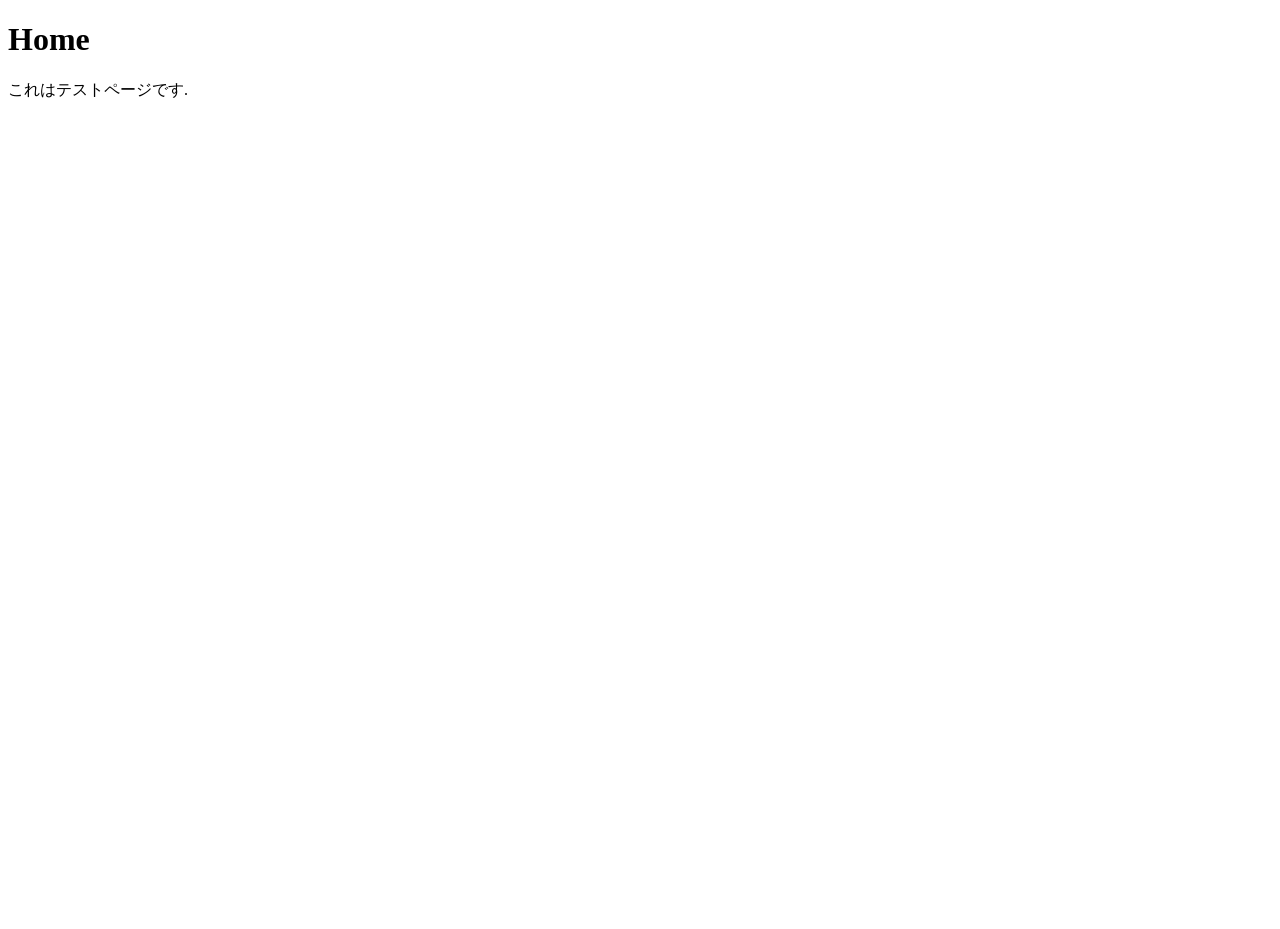
==== index.html @ ad164206 "Built site for gh-pages" ====
<!DOCTYPE html>
<html xmlns="http://www.w3.org/1999/xhtml" lang="en" xml:lang="en"><head>

<meta charset="utf-8">
<meta name="generator" content="quarto-1.10.18">

<meta name="viewport" content="width=device-width, initial-scale=1.0, user-scalable=yes">


<title>Home</title>
<style>
/* Default styles provided by pandoc.
** See https://pandoc.org/MANUAL.html#variables-for-html for config info.
*/
span.smallcaps{font-variant: small-caps;}
div.columns{display: flex; gap: 1.5em;}
div.column{flex: auto;}
@media screen {
div.columns{gap: min(4vw, 1.5em);}
div.column{overflow-x: auto;}
}
div.hanging-indent{margin-left: 1.5em; text-indent: -1.5em;}
ul.task-list{list-style: none;}
ul.task-list li input[type="checkbox"] {
  width: 0.8em;
  margin: 0 0.8em 0.2em -1em; /* quarto-specific, see https://github.com/quarto-dev/quarto-cli/issues/4556 */ 
  vertical-align: middle;
}
</style>


<script src="site_libs/quarto-nav/quarto-nav.js"></script>
<script src="site_libs/clipboard/clipboard.min.js"></script>
<script src="site_libs/quarto-search/autocomplete.umd.js"></script>
<script src="site_libs/quarto-search/fuse.min.js"></script>
<script src="site_libs/quarto-search/quarto-search.js"></script>
<meta name="quarto:offset" content="./">
<script src="site_libs/quarto-html/quarto.js" type="module"></script>
<script src="site_libs/quarto-html/tabsets/tabsets.js" type="module"></script>
<script src="site_libs/quarto-html/popper.min.js"></script>
<script src="site_libs/quarto-html/tippy.umd.min.js"></script>
<script src="site_libs/quarto-html/anchor.min.js"></script>
<link href="site_libs/quarto-html/tippy.css" rel="stylesheet">
<link href="site_libs/quarto-html/quarto-syntax-highlighting-64a204ab8560d761af7679ceaba22944.css" rel="stylesheet" id="quarto-text-highlighting-styles">
<script src="site_libs/bootstrap/bootstrap.min.js"></script>
<link href="site_libs/bootstrap/bootstrap-icons.css" rel="stylesheet">
<link href="site_libs/bootstrap/bootstrap-d0cfe7a3482e0d49a74229a8f3b76718.min.css" rel="stylesheet" append-hash="true" id="quarto-bootstrap" data-mode="light">
<script id="quarto-search-options" type="application/json">{
  "location": "sidebar",
  "copy-button": false,
  "collapse-after": 3,
  "panel-placement": "start",
  "type": "textbox",
  "limit": 50,
  "keyboard-shortcut": [
    "f",
    "/",
    "s"
  ],
  "show-item-context": false,
  "language": {
    "search-no-results-text": "No results",
    "search-matching-documents-text": "matching documents",
    "search-copy-link-title": "Copy link to search",
    "search-hide-matches-text": "Hide additional matches",
    "search-more-match-text": "more match in this document",
    "search-more-matches-text": "more matches in this document",
    "search-clear-button-title": "Clear",
    "search-text-placeholder": "",
    "search-detached-cancel-button-title": "Cancel",
    "search-submit-button-title": "Submit",
    "search-label": "Search"
  }
}</script>


</head>

<body class="fullcontent quarto-light">

<div id="quarto-search-results"></div>
<!-- content -->
<div id="quarto-content" class="quarto-container page-columns page-rows-contents page-layout-article">
<!-- sidebar -->
<!-- margin-sidebar -->
    
<!-- main -->
<main class="content" id="quarto-document-content">

<header id="title-block-header" class="quarto-title-block default">
<div class="quarto-title">
<h1 class="title">Home</h1>
</div>



<div class="quarto-title-meta">

    
  
    
  </div>
  


</header>


<p>これはテストページです.</p>



</main> <!-- /main -->
<script id="quarto-html-after-body" type="application/javascript">
  window.document.addEventListener("DOMContentLoaded", function (event) {
    const icon = "";
    const anchorJS = new window.AnchorJS();
    anchorJS.options = {
      placement: 'right',
      icon: icon
    };
    anchorJS.add('.anchored');
    const isCodeAnnotation = (el) => {
      for (const clz of el.classList) {
        if (clz.startsWith('code-annotation-')) {                     
          return true;
        }
      }
      return false;
    }
    const onCopySuccess = function(e) {
      // button target
      const button = e.trigger;
      // don't keep focus
      button.blur();
      // flash "checked"
      button.classList.add('code-copy-button-checked');
      var currentTitle = button.getAttribute("title");
      button.setAttribute("title", "Copied!");
      let tooltip;
      if (window.bootstrap) {
        button.setAttribute("data-bs-toggle", "tooltip");
        button.setAttribute("data-bs-placement", "left");
        button.setAttribute("data-bs-title", "Copied!");
        tooltip = new bootstrap.Tooltip(button, 
          { trigger: "manual", 
            customClass: "code-copy-button-tooltip",
            offset: [0, -8]});
        tooltip.show();    
      }
      setTimeout(function() {
        if (tooltip) {
          tooltip.hide();
          button.removeAttribute("data-bs-title");
          button.removeAttribute("data-bs-toggle");
          button.removeAttribute("data-bs-placement");
        }
        button.setAttribute("title", currentTitle);
        button.classList.remove('code-copy-button-checked');
      }, 1000);
      // clear code selection
      e.clearSelection();
    }
    const getTextToCopy = function(trigger) {
      const outerScaffold = trigger.parentElement.cloneNode(true);
      const codeEl = outerScaffold.querySelector('code');
      for (const childEl of codeEl.children) {
        if (isCodeAnnotation(childEl)) {
          childEl.remove();
        }
      }
      return codeEl.innerText;
    }
    const clipboard = new window.ClipboardJS('.code-copy-button:not([data-in-quarto-modal])', {
      text: getTextToCopy
    });
    clipboard.on('success', onCopySuccess);
    if (window.document.getElementById('quarto-embedded-source-code-modal')) {
      const clipboardModal = new window.ClipboardJS('.code-copy-button[data-in-quarto-modal]', {
        text: getTextToCopy,
        container: window.document.getElementById('quarto-embedded-source-code-modal')
      });
      clipboardModal.on('success', onCopySuccess);
    }
      var localhostRegex = new RegExp(/^(?:http|https):\/\/localhost\:?[0-9]*\//);
      var mailtoRegex = new RegExp(/^mailto:/);
        var filterRegex = new RegExp('/' + window.location.host + '/');
      var isInternal = (href) => {
          return filterRegex.test(href) || localhostRegex.test(href) || mailtoRegex.test(href);
      }
      // Inspect non-navigation links and adorn them if external
     var links = window.document.querySelectorAll('a[href]:not(.nav-link):not(.navbar-brand):not(.toc-action):not(.sidebar-link):not(.sidebar-item-toggle):not(.pagination-link):not(.no-external):not([aria-hidden]):not(.dropdown-item):not(.quarto-navigation-tool):not(.about-link)');
      for (var i=0; i<links.length; i++) {
        const link = links[i];
        if (!isInternal(link.href)) {
          // undo the damage that might have been done by quarto-nav.js in the case of
          // links that we want to consider external
          if (link.dataset.originalHref !== undefined) {
            link.href = link.dataset.originalHref;
          }
        }
      }
    function tippyHover(el, contentFn, onTriggerFn, onUntriggerFn) {
      const config = {
        allowHTML: true,
        maxWidth: 500,
        delay: 100,
        arrow: false,
        appendTo: function(el) {
            return el.parentElement;
        },
        interactive: true,
        interactiveBorder: 10,
        theme: 'quarto',
        placement: 'bottom-start',
      };
      if (contentFn) {
        config.content = contentFn;
      }
      if (onTriggerFn) {
        config.onTrigger = onTriggerFn;
      }
      if (onUntriggerFn) {
        config.onUntrigger = onUntriggerFn;
      }
      window.tippy(el, config); 
    }
    const noterefs = window.document.querySelectorAll('a[role="doc-noteref"]');
    for (var i=0; i<noterefs.length; i++) {
      const ref = noterefs[i];
      tippyHover(ref, function() {
        // use id or data attribute instead here
        let href = ref.getAttribute('data-footnote-href') || ref.getAttribute('href');
        try { href = new URL(href).hash; } catch {}
        const id = href.replace(/^#\/?/, "");
        const note = window.document.getElementById(id);
        if (note) {
          return note.innerHTML;
        } else {
          return "";
        }
      });
    }
    const xrefs = window.document.querySelectorAll('a.quarto-xref');
    const processXRef = (id, note) => {
      // Strip column container classes
      const stripColumnClz = (el) => {
        el.classList.remove("page-full", "page-columns");
        if (el.children) {
          for (const child of el.children) {
            stripColumnClz(child);
          }
        }
      }
      stripColumnClz(note)
      if (id === null || id.startsWith('sec-')) {
        // Special case sections, only their first couple elements
        const container = document.createElement("div");
        if (note.children && note.children.length > 2) {
          container.appendChild(note.children[0].cloneNode(true));
          for (let i = 1; i < note.children.length; i++) {
            const child = note.children[i];
            if (child.tagName === "P" && child.innerText === "") {
              continue;
            } else {
              container.appendChild(child.cloneNode(true));
              break;
            }
          }
          if (window.Quarto?.typesetMath) {
            window.Quarto.typesetMath(container);
          }
          return container.innerHTML
        } else {
          if (window.Quarto?.typesetMath) {
            window.Quarto.typesetMath(note);
          }
          return note.innerHTML;
        }
      } else {
        // Remove any anchor links if they are present
        const anchorLink = note.querySelector('a.anchorjs-link');
        if (anchorLink) {
          anchorLink.remove();
        }
        if (window.Quarto?.typesetMath) {
          window.Quarto.typesetMath(note);
        }
        if (note.classList.contains("callout")) {
          return note.outerHTML;
        } else {
          return note.innerHTML;
        }
      }
    }
    for (var i=0; i<xrefs.length; i++) {
      const xref = xrefs[i];
      tippyHover(xref, undefined, function(instance) {
        instance.disable();
        let url = xref.getAttribute('href');
        let hash = undefined; 
        if (url.startsWith('#')) {
          hash = url;
        } else {
          try { hash = new URL(url).hash; } catch {}
        }
        if (hash) {
          const id = hash.replace(/^#\/?/, "");
          const note = window.document.getElementById(id);
          if (note !== null) {
            try {
              const html = processXRef(id, note.cloneNode(true));
              instance.setContent(html);
            } finally {
              instance.enable();
              instance.show();
            }
          } else {
            // See if we can fetch this
            fetch(url.split('#')[0])
            .then(res => res.text())
            .then(html => {
              const parser = new DOMParser();
              const htmlDoc = parser.parseFromString(html, "text/html");
              const note = htmlDoc.getElementById(id);
              if (note !== null) {
                const html = processXRef(id, note);
                instance.setContent(html);
              } 
            }).finally(() => {
              instance.enable();
              instance.show();
            });
          }
        } else {
          // See if we can fetch a full url (with no hash to target)
          // This is a special case and we should probably do some content thinning / targeting
          fetch(url)
          .then(res => res.text())
          .then(html => {
            const parser = new DOMParser();
            const htmlDoc = parser.parseFromString(html, "text/html");
            const note = htmlDoc.querySelector('main.content');
            if (note !== null) {
              // This should only happen for chapter cross references
              // (since there is no id in the URL)
              // remove the first header
              if (note.children.length > 0 && note.children[0].tagName === "HEADER") {
                note.children[0].remove();
              }
              const html = processXRef(null, note);
              instance.setContent(html);
            } 
          }).finally(() => {
            instance.enable();
            instance.show();
          });
        }
      }, function(instance) {
      });
    }
        let selectedAnnoteEl;
        const selectorForAnnotation = ( cell, annotation) => {
          let cellAttr = 'data-code-cell="' + cell + '"';
          let lineAttr = 'data-code-annotation="' +  annotation + '"';
          const selector = 'span[' + cellAttr + '][' + lineAttr + ']';
          return selector;
        }
        const selectCodeLines = (annoteEl) => {
          const doc = window.document;
          const targetCell = annoteEl.getAttribute("data-target-cell");
          const targetAnnotation = annoteEl.getAttribute("data-target-annotation");
          const annoteSpan = window.document.querySelector(selectorForAnnotation(targetCell, targetAnnotation));
          const lines = annoteSpan.getAttribute("data-code-lines").split(",");
          const lineIds = lines.map((line) => {
            return targetCell + "-" + line;
          })
          let top = null;
          let height = null;
          let parent = null;
          if (lineIds.length > 0) {
              //compute the position of the single el (top and bottom and make a div)
              const el = window.document.getElementById(lineIds[0]);
              top = el.offsetTop;
              height = el.offsetHeight;
              parent = el.parentElement.parentElement;
            if (lineIds.length > 1) {
              const lastEl = window.document.getElementById(lineIds[lineIds.length - 1]);
              const bottom = lastEl.offsetTop + lastEl.offsetHeight;
              height = bottom - top;
            }
            if (top !== null && height !== null && parent !== null) {
              // cook up a div (if necessary) and position it 
              let div = window.document.getElementById("code-annotation-line-highlight");
              if (div === null) {
                div = window.document.createElement("div");
                div.setAttribute("id", "code-annotation-line-highlight");
                div.style.position = 'absolute';
                parent.appendChild(div);
              }
              div.style.top = top - 2 + "px";
              div.style.height = height + 4 + "px";
              div.style.left = 0;
              let gutterDiv = window.document.getElementById("code-annotation-line-highlight-gutter");
              if (gutterDiv === null) {
                gutterDiv = window.document.createElement("div");
                gutterDiv.setAttribute("id", "code-annotation-line-highlight-gutter");
                gutterDiv.style.position = 'absolute';
                const codeCell = window.document.getElementById(targetCell);
                const gutter = codeCell.querySelector('.code-annotation-gutter');
                gutter.appendChild(gutterDiv);
              }
              gutterDiv.style.top = top - 2 + "px";
              gutterDiv.style.height = height + 4 + "px";
            }
            selectedAnnoteEl = annoteEl;
          }
        };
        const unselectCodeLines = () => {
          const elementsIds = ["code-annotation-line-highlight", "code-annotation-line-highlight-gutter"];
          elementsIds.forEach((elId) => {
            const div = window.document.getElementById(elId);
            if (div) {
              div.remove();
            }
          });
          selectedAnnoteEl = undefined;
        };
          // Handle positioning of the toggle
      window.addEventListener(
        "resize",
        throttle(() => {
          elRect = undefined;
          if (selectedAnnoteEl) {
            selectCodeLines(selectedAnnoteEl);
          }
        }, 10)
      );
      function throttle(fn, ms) {
      let throttle = false;
      let timer;
        return (...args) => {
          if(!throttle) { // first call gets through
              fn.apply(this, args);
              throttle = true;
          } else { // all the others get throttled
              if(timer) clearTimeout(timer); // cancel #2
              timer = setTimeout(() => {
                fn.apply(this, args);
                timer = throttle = false;
              }, ms);
          }
        };
      }
        // Attach click handler to the DT
        const annoteDls = window.document.querySelectorAll('dt[data-target-cell]');
        for (const annoteDlNode of annoteDls) {
          annoteDlNode.addEventListener('click', (event) => {
            const clickedEl = event.target;
            if (clickedEl !== selectedAnnoteEl) {
              unselectCodeLines();
              const activeEl = window.document.querySelector('dt[data-target-cell].code-annotation-active');
              if (activeEl) {
                activeEl.classList.remove('code-annotation-active');
              }
              selectCodeLines(clickedEl);
              clickedEl.classList.add('code-annotation-active');
            } else {
              // Unselect the line
              unselectCodeLines();
              clickedEl.classList.remove('code-annotation-active');
            }
          });
        }
    const findCites = (el) => {
      const parentEl = el.parentElement;
      if (parentEl) {
        const cites = parentEl.dataset.cites;
        if (cites) {
          return {
            el,
            cites: cites.split(' ')
          };
        } else {
          return findCites(el.parentElement)
        }
      } else {
        return undefined;
      }
    };
    var bibliorefs = window.document.querySelectorAll('a[role="doc-biblioref"]');
    for (var i=0; i<bibliorefs.length; i++) {
      const ref = bibliorefs[i];
      const citeInfo = findCites(ref);
      if (citeInfo) {
        tippyHover(citeInfo.el, function() {
          var popup = window.document.createElement('div');
          citeInfo.cites.forEach(function(cite) {
            var citeDiv = window.document.createElement('div');
            citeDiv.classList.add('hanging-indent');
            citeDiv.classList.add('csl-entry');
            var biblioDiv = window.document.getElementById('ref-' + cite);
            if (biblioDiv) {
              citeDiv.innerHTML = biblioDiv.innerHTML;
            }
            popup.appendChild(citeDiv);
          });
          return popup.innerHTML;
        });
      }
    }
  });
  </script>
</div> <!-- /content -->




</body></html>
---- site_libs/quarto-html/tippy.css ----
.tippy-box[data-animation=fade][data-state=hidden]{opacity:0}[data-tippy-root]{max-width:calc(100vw - 10px)}.tippy-box{position:relative;background-color:#333;color:#fff;border-radius:4px;font-size:14px;line-height:1.4;white-space:normal;outline:0;transition-property:transform,visibility,opacity}.tippy-box[data-placement^=top]>.tippy-arrow{bottom:0}.tippy-box[data-placement^=top]>.tippy-arrow:before{bottom:-7px;left:0;border-width:8px 8px 0;border-top-color:initial;transform-origin:center top}.tippy-box[data-placement^=bottom]>.tippy-arrow{top:0}.tippy-box[data-placement^=bottom]>.tippy-arrow:before{top:-7px;left:0;border-width:0 8px 8px;border-bottom-color:initial;transform-origin:center bottom}.tippy-box[data-placement^=left]>.tippy-arrow{right:0}.tippy-box[data-placement^=left]>.tippy-arrow:before{border-width:8px 0 8px 8px;border-left-color:initial;right:-7px;transform-origin:center left}.tippy-box[data-placement^=right]>.tippy-arrow{left:0}.tippy-box[data-placement^=right]>.tippy-arrow:before{left:-7px;border-width:8px 8px 8px 0;border-right-color:initial;transform-origin:center right}.tippy-box[data-inertia][data-state=visible]{transition-timing-function:cubic-bezier(.54,1.5,.38,1.11)}.tippy-arrow{width:16px;height:16px;color:#333}.tippy-arrow:before{content:"";position:absolute;border-color:transparent;border-style:solid}.tippy-content{position:relative;padding:5px 9px;z-index:1}
---- site_libs/quarto-html/quarto-syntax-highlighting-64a204ab8560d761af7679ceaba22944.css ----
/* quarto syntax highlight colors */
:root {
  --quarto-hl-ot-color: #003B4F;
  --quarto-hl-at-color: #657422;
  --quarto-hl-ss-color: #20794D;
  --quarto-hl-an-color: #5E5E5E;
  --quarto-hl-fu-color: #4758AB;
  --quarto-hl-st-color: #20794D;
  --quarto-hl-cf-color: #003B4F;
  --quarto-hl-op-color: #5E5E5E;
  --quarto-hl-er-color: #AD0000;
  --quarto-hl-bn-color: #AD0000;
  --quarto-hl-al-color: #AD0000;
  --quarto-hl-va-color: #111111;
  --quarto-hl-bu-color: inherit;
  --quarto-hl-ex-color: inherit;
  --quarto-hl-pp-color: #AD0000;
  --quarto-hl-in-color: #5E5E5E;
  --quarto-hl-vs-color: #20794D;
  --quarto-hl-wa-color: #5E5E5E;
  --quarto-hl-do-color: #5E5E5E;
  --quarto-hl-im-color: #00769E;
  --quarto-hl-ch-color: #20794D;
  --quarto-hl-dt-color: #AD0000;
  --quarto-hl-fl-color: #AD0000;
  --quarto-hl-co-color: #5E5E5E;
  --quarto-hl-cv-color: #5E5E5E;
  --quarto-hl-cn-color: #8f5902;
  --quarto-hl-sc-color: #5E5E5E;
  --quarto-hl-dv-color: #AD0000;
  --quarto-hl-kw-color: #003B4F;
}

/* other quarto variables */
:root {
  --quarto-font-monospace: SFMono-Regular, Menlo, Monaco, Consolas, "Liberation Mono", "Courier New", monospace;
}

/* syntax highlight based on Pandoc's rules */
pre > code.sourceCode > span {
  color: #003B4F;
}

code.sourceCode > span {
  color: #003B4F;
}

div.sourceCode,
div.sourceCode pre.sourceCode {
  color: #003B4F;
}

/* Normal */
code span {
  color: #003B4F;
}

/* Alert */
code span.al {
  color: #AD0000;
  font-style: inherit;
}

/* Annotation */
code span.an {
  color: #5E5E5E;
  font-style: inherit;
}

/* Attribute */
code span.at {
  color: #657422;
  font-style: inherit;
}

/* BaseN */
code span.bn {
  color: #AD0000;
  font-style: inherit;
}

/* BuiltIn */
code span.bu {
  font-style: inherit;
}

/* ControlFlow */
code span.cf {
  color: #003B4F;
  font-weight: bold;
  font-style: inherit;
}

/* Char */
code span.ch {
  color: #20794D;
  font-style: inherit;
}

/* Constant */
code span.cn {
  color: #8f5902;
  font-style: inherit;
}

/* Comment */
code span.co {
  color: #5E5E5E;
  font-style: inherit;
}

/* CommentVar */
code span.cv {
  color: #5E5E5E;
  font-style: italic;
}

/* Documentation */
code span.do {
  color: #5E5E5E;
  font-style: italic;
}

/* DataType */
code span.dt {
  color: #AD0000;
  font-style: inherit;
}

/* DecVal */
code span.dv {
  color: #AD0000;
  font-style: inherit;
}

/* Error */
code span.er {
  color: #AD0000;
  font-style: inherit;
}

/* Extension */
code span.ex {
  font-style: inherit;
}

/* Float */
code span.fl {
  color: #AD0000;
  font-style: inherit;
}

/* Function */
code span.fu {
  color: #4758AB;
  font-style: inherit;
}

/* Import */
code span.im {
  color: #00769E;
  font-style: inherit;
}

/* Information */
code span.in {
  color: #5E5E5E;
  font-style: inherit;
}

/* Keyword */
code span.kw {
  color: #003B4F;
  font-weight: bold;
  font-style: inherit;
}

/* Operator */
code span.op {
  color: #5E5E5E;
  font-style: inherit;
}

/* Other */
code span.ot {
  color: #003B4F;
  font-style: inherit;
}

/* Preprocessor */
code span.pp {
  color: #AD0000;
  font-style: inherit;
}

/* SpecialChar */
code span.sc {
  color: #5E5E5E;
  font-style: inherit;
}

/* SpecialString */
code span.ss {
  color: #20794D;
  font-style: inherit;
}

/* String */
code span.st {
  color: #20794D;
  font-style: inherit;
}

/* Variable */
code span.va {
  color: #111111;
  font-style: inherit;
}

/* VerbatimString */
code span.vs {
  color: #20794D;
  font-style: inherit;
}

/* Warning */
code span.wa {
  color: #5E5E5E;
  font-style: italic;
}

.prevent-inlining {
  content: "</";
}

/*# sourceMappingURL=9d8d5bb603a83b8298b89080a598c93b.css.map */
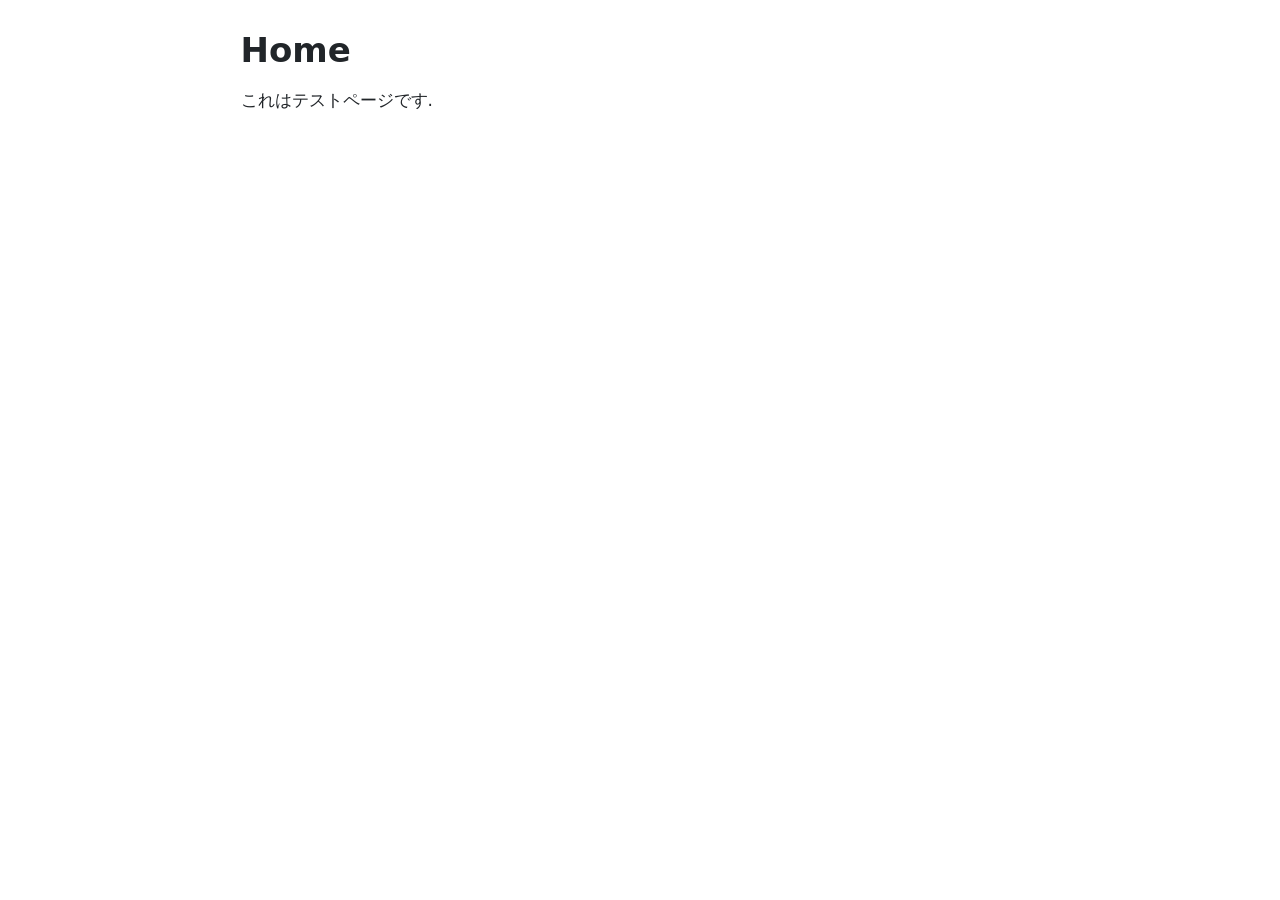
==== commit eb87f8af: "Built site for gh-pages" ====
--- a/index.html
+++ b/index.html
@@ -44,7 +44,7 @@
 <link href="site_libs/quarto-html/quarto-syntax-highlighting-64a204ab8560d761af7679ceaba22944.css" rel="stylesheet" id="quarto-text-highlighting-styles">
 <script src="site_libs/bootstrap/bootstrap.min.js"></script>
 <link href="site_libs/bootstrap/bootstrap-icons.css" rel="stylesheet">
-<link href="site_libs/bootstrap/bootstrap-d0cfe7a3482e0d49a74229a8f3b76718.min.css" rel="stylesheet" append-hash="true" id="quarto-bootstrap" data-mode="light">
+<link href="site_libs/bootstrap/bootstrap-4404fc44ce39540de2993f3ab3e0ab5d.min.css" rel="stylesheet" append-hash="true" id="quarto-bootstrap" data-mode="light">
 <script id="quarto-search-options" type="application/json">{
   "location": "sidebar",
   "copy-button": false,
@@ -184,7 +184,7 @@
     }
       var localhostRegex = new RegExp(/^(?:http|https):\/\/localhost\:?[0-9]*\//);
       var mailtoRegex = new RegExp(/^mailto:/);
-        var filterRegex = new RegExp('/' + window.location.host + '/');
+        var filterRegex = new RegExp("https:\/\/Ethanedi-C2O4\.github\.io\/ethanedi-c2o4\.github\.io\/");
       var isInternal = (href) => {
           return filterRegex.test(href) || localhostRegex.test(href) || mailtoRegex.test(href);
       }
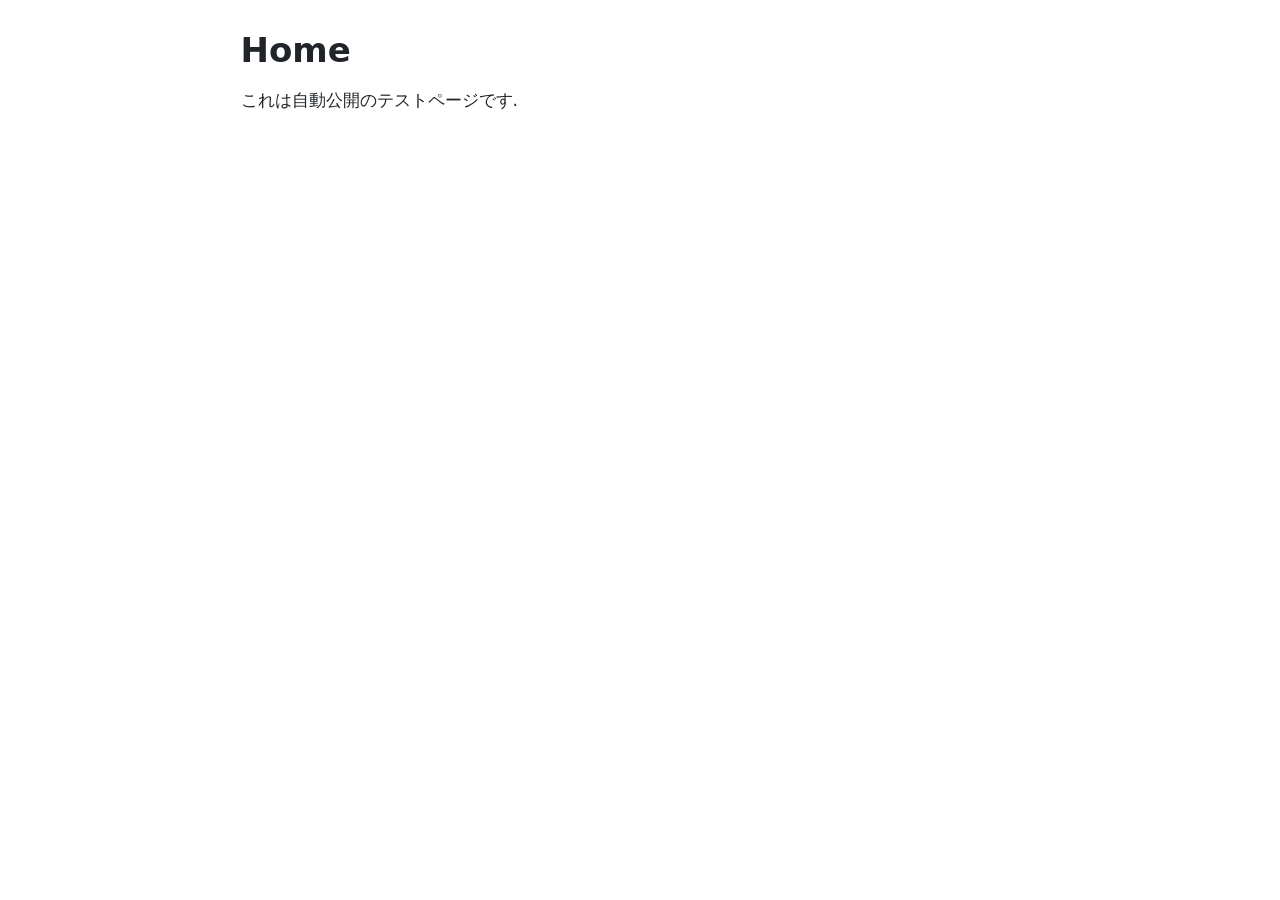
==== commit e787a2ee: "Built site for gh-pages" ====
--- a/index.html
+++ b/index.html
@@ -106,7 +106,7 @@
 </header>
 
 
-<p>これはテストページです.</p>
+<p>これは自動公開のテストページです.</p>
 
 
 
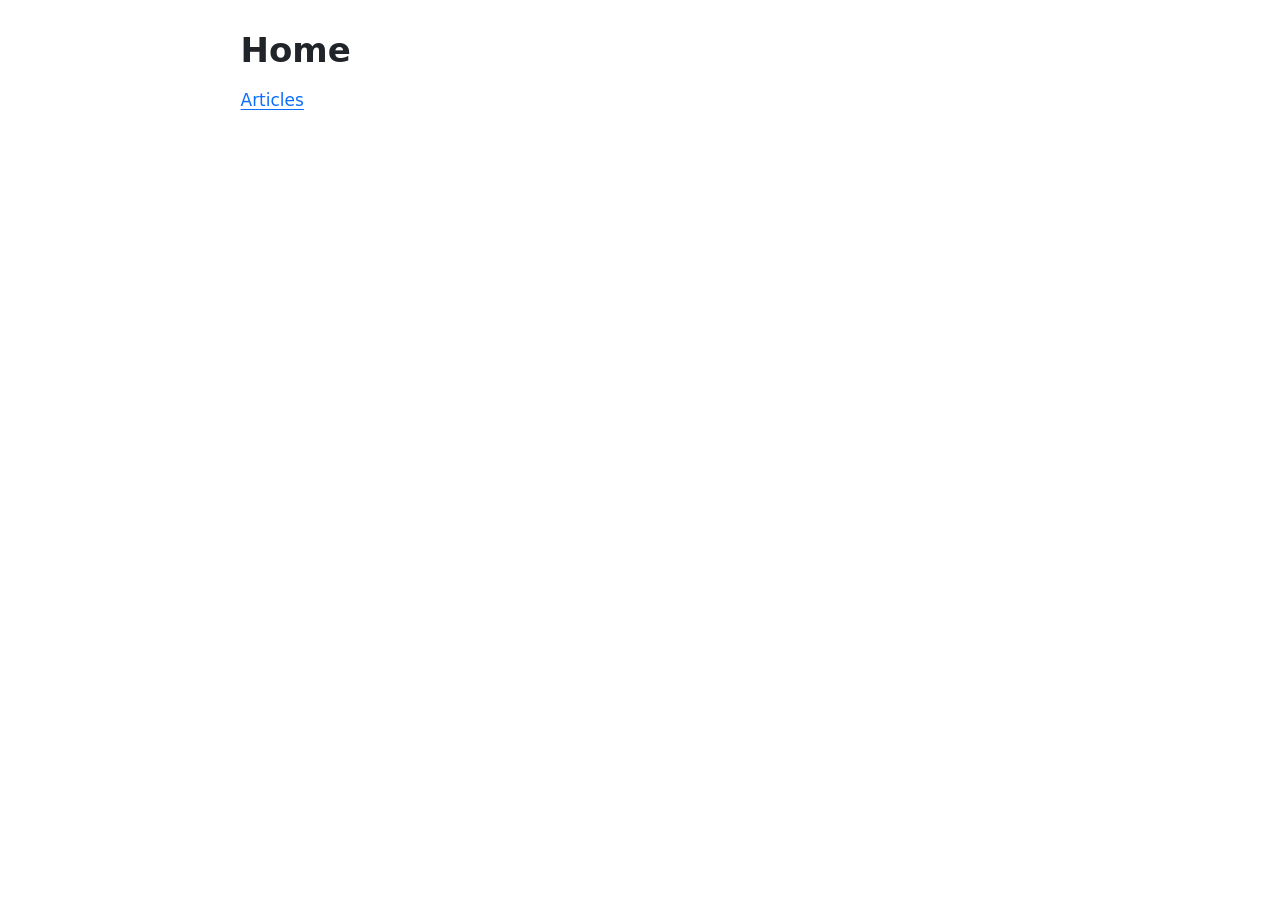
==== commit b4cf8be2: "Built site for gh-pages" ====
--- a/index.html
+++ b/index.html
@@ -74,6 +74,7 @@
 }</script>
 
 
+<link rel="stylesheet" href="styles.css">
 </head>
 
 <body class="fullcontent quarto-light">
@@ -106,7 +107,7 @@
 </header>
 
 
-<p>これは自動公開のテストページです.</p>
+<p><a href="articles/">Articles</a></p>
 
 
 
--- a/styles.css
+++ b/styles.css
@@ -0,0 +1,3 @@
+math {
+  font-family: "STIX Two Math", "Latin Modern Math", math;
+}
